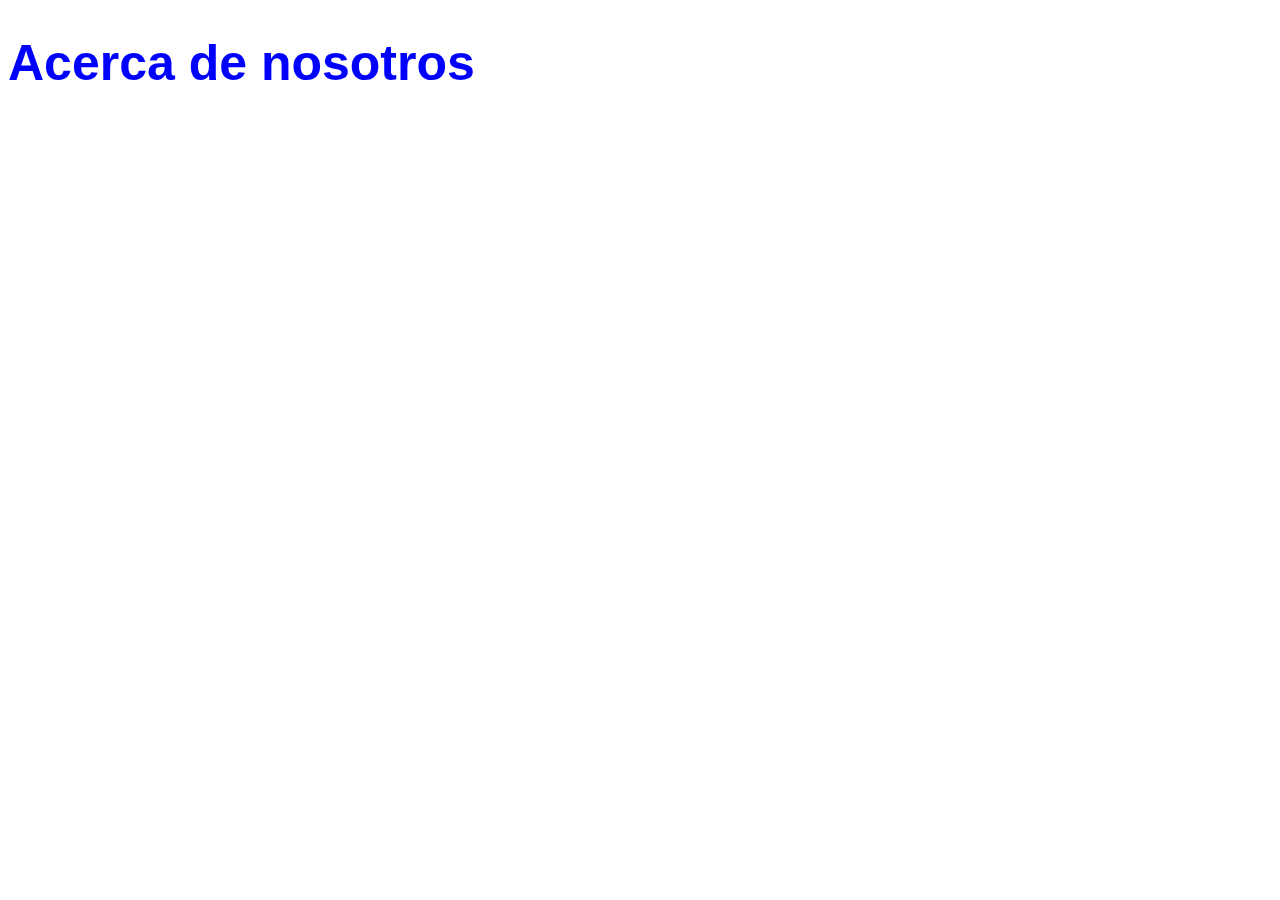
==== automax/acercadenosotros.html @ c69da63e "add css and images folder" ====
<!DOCTYPE html>
<html lang="en">
<head>
    <meta charset="UTF-8">
    <meta name="viewport" content="width=device-width, initial-scale=1.0">
    <title>Acerca de nosotros</title>
    <link rel="stylesheet" href="css/style.css">
</head>
<body>
    <h1>Acerca de nosotros</h1>
</body>
</html>
---- automax/css/style.css ----
* {
    font-family: Arial;
}

h1 {
    font-size: 50px;
    color: blue;
}

h2 {
    font-size: 20px;
    font-weight: lighter;
}
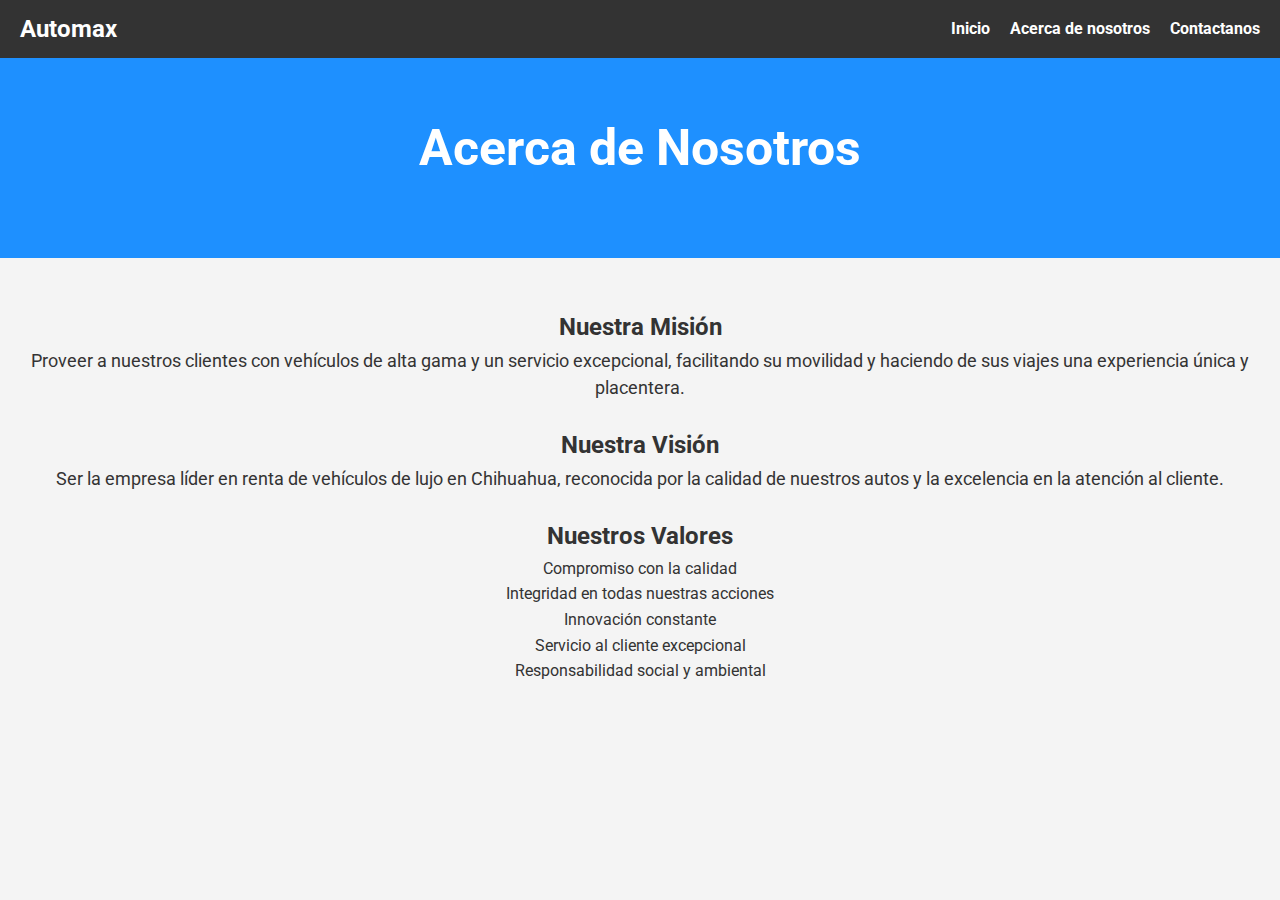
==== commit af310733: "adding car styles" ====
--- a/automax/acercadenosotros.html
+++ b/automax/acercadenosotros.html
@@ -3,10 +3,41 @@
 <head>
     <meta charset="UTF-8">
     <meta name="viewport" content="width=device-width, initial-scale=1.0">
-    <title>Acerca de nosotros</title>
+    <title>Acerca de Nosotros | Automax</title>
     <link rel="stylesheet" href="css/style.css">
+    <link rel="preconnect" href="https://fonts.googleapis.com">
+    <link rel="preconnect" href="https://fonts.gstatic.com" crossorigin>
+    <link href="https://fonts.googleapis.com/css2?family=Roboto:wght@300;400;700&display=swap" rel="stylesheet">
 </head>
 <body>
-    <h1>Acerca de nosotros</h1>
+    <nav>
+        <div class="logo">Automax</div>
+        <ul class="nav-links">
+            <li><a href="index.html">Inicio</a></li>
+            <li><a href="acercadenosotros.html">Acerca de nosotros</a></li>
+            <li><a href="contacto.html">Contactanos</a></li>
+        </ul>
+    </nav>
+
+    <header>
+        <h1>Acerca de Nosotros</h1>
+    </header>
+
+    <section class="about">
+        <h2>Nuestra Misión</h2>
+        <p>Proveer a nuestros clientes con vehículos de alta gama y un servicio excepcional, facilitando su movilidad y haciendo de sus viajes una experiencia única y placentera.</p>
+        <br>
+        <h2>Nuestra Visión</h2>
+        <p>Ser la empresa líder en renta de vehículos de lujo en Chihuahua, reconocida por la calidad de nuestros autos y la excelencia en la atención al cliente.</p>
+        <br>
+        <h2>Nuestros Valores</h2>
+        <ul>
+            <li>Compromiso con la calidad</li>
+            <li>Integridad en todas nuestras acciones</li>
+            <li>Innovación constante</li>
+            <li>Servicio al cliente excepcional</li>
+            <li>Responsabilidad social y ambiental</li>
+        </ul>
+    </section>
 </body>
-</html>+</html>
--- a/automax/css/style.css
+++ b/automax/css/style.css
@@ -1,13 +1,208 @@
 * {
-    font-family: Arial;
-}
-
-h1 {
+    font-family: 'Roboto', Arial, sans-serif;
+    box-sizing: border-box;
+    margin: 0;
+    padding: 0;
+}
+
+body {
+    background-color: #f4f4f4;
+    color: #333;
+    line-height: 1.6;
+}
+
+nav {
+    display: flex;
+    justify-content: space-between;
+    align-items: center;
+    background: #333;
+    color: white;
+    padding: 10px 20px;
+}
+
+nav .logo {
+    font-size: 24px;
+    font-weight: bold;
+}
+
+nav .nav-links {
+    list-style: none;
+    display: flex;
+}
+
+nav .nav-links li {
+    margin-left: 20px;
+}
+
+nav .nav-links a {
+    color: white;
+    text-decoration: none;
+    font-weight: bold;
+    transition: color 0.3s ease;
+}
+
+nav .nav-links a:hover {
+    color: #f0a500;
+}
+
+header {
+    text-align: center;
+    padding: 50px 20px;
+    background: #1e90ff;
+    color: white;
+}
+
+header h1 {
     font-size: 50px;
-    color: blue;
-}
-
-h2 {
-    font-size: 20px;
-    font-weight: lighter;
-}+    margin-bottom: 20px;
+}
+
+header h2 {
+    font-size: 24px;
+    margin-bottom: 20px;
+}
+
+header p {
+    font-size: 18px;
+    line-height: 1.5;
+}
+
+.vehicles {
+    padding: 20px;
+    background: #fff;
+    text-align: center;
+}
+
+.vehicles h2 {
+    font-size: 30px;
+    margin-bottom: 20px;
+}
+
+.vehicle-list {
+    display: flex;
+    flex-wrap: wrap;
+    justify-content: center;
+    list-style-type: none;
+    padding: 0;
+}
+
+.vehicle-list li {
+    margin: 10px;
+    text-align: center;
+    width: 200px; /* Ajusta el ancho del contenedor de cada vehículo */
+    border: 1px solid #ccc;
+    border-radius: 10px;
+    overflow: hidden;
+    transition: transform 0.3s ease;
+}
+
+.vehicle-list li:hover {
+    transform: scale(1.05);
+}
+
+.vehicle-list img {
+    width: 100%;  /* Ajusta la imagen al 100% del ancho del contenedor */
+    height: 150px;  /* Establece la altura fija */
+    object-fit: cover; /* Corta la imagen para ajustarse al tamaño especificado */
+}
+
+.vehicle-list a {
+    text-decoration: none;
+    color: #333;
+    display: block;
+    padding: 10px;
+}
+
+.vehicle-list a:hover {
+    color: #1e90ff;
+}
+
+.vehicle-list p {
+    margin-top: 5px; /* Añade un pequeño margen superior para separar el texto de la imagen */
+    font-weight: bold;
+}
+
+.contact-form {
+    padding: 20px;
+    background: #fff;
+    text-align: center;
+    margin-top: 50px;
+    margin-bottom: 100px; /* Ajusta el margen inferior según sea necesario */
+}
+
+.contact-form h2 {
+    font-size: 30px;
+    margin-bottom: 20px;
+}
+
+form {
+    display: flex;
+    flex-direction: column;
+    align-items: center;
+    border: 1px solid #ccc;
+    padding: 20px;
+    border-radius: 10px;
+    width: 300px;
+    margin: 0 auto;
+    background: #f9f9f9;
+}
+
+label {
+    margin-top: 10px;
+    font-weight: bold;
+}
+
+input[type="text"], input[type="email"], input[type="tel"], input[type="date"] {
+    width: 100%;
+    padding: 8px;
+    margin-top: 5px;
+    margin-bottom: 10px;
+    border: 1px solid #ccc;
+    border-radius: 5px;
+}
+
+input[type="submit"] {
+    padding: 10px 20px;
+    border: none;
+    border-radius: 5px;
+    background-color: #1e90ff;
+    color: white;
+    cursor: pointer;
+    margin-top: 10px;
+    transition: background-color 0.3s ease;
+}
+
+input[type="submit"]:hover {
+    background-color: #333;
+}
+.vehicle-detail {
+    display: flex;
+    flex-direction: column;
+    justify-content: center;
+    align-items: center;
+    text-align: center;
+    margin-top: 50px; /* Ajusta el margen superior según sea necesario */
+}
+
+.vehicle-detail img {
+    width: 400px; /* Tamaño deseado de la imagen */
+    height: auto;
+    margin-bottom: 20px; /* Espacio entre la imagen y el texto */
+}
+
+.vehicle-detail p {
+    font-size: 18px;
+    line-height: 1.5;
+}
+
+.about,
+.contact-info {
+    text-align: center;
+    margin-top: 50px; /* Ajusta el margen superior según sea necesario */
+}
+
+.about p,
+.contact-info p {
+    font-size: 18px;
+    line-height: 1.5;
+}
